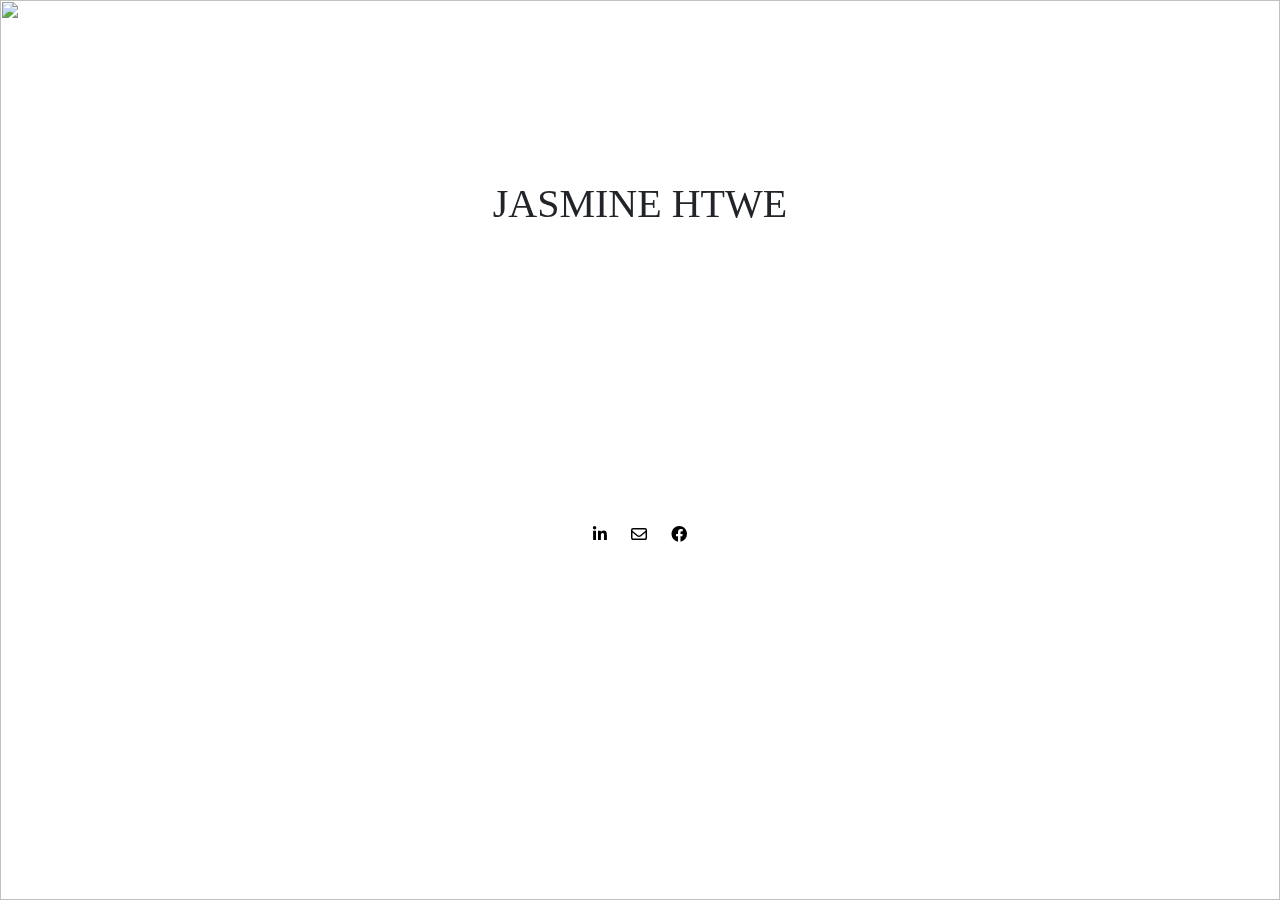
==== index.html @ 96289add "Creating HSDB Portfolio" ====
<!DOCTYPE html>
<html>
<head>
    <meta charset="UTF-8">
    <meta name="viewport" content="width=device-width" initial-scale="1.0">
    <link rel="stylesheet" href="https://cdn.jsdelivr.net/npm/bootstrap@4.3.1/dist/css/bootstrap.min.css" integrity="sha384-ggOyR0iXCbMQv3Xipma34MD+dH/1fQ784/j6cY/iJTQUOhcWr7x9JvoRxT2MZw1T" crossorigin="anonymous">  
    <link rel="stylesheet" href="fontawesome/css/all.min.css">
    <link rel="stylesheet" href="portfolio.css">
</head>
<body>
    <div class="nav-bar">
        <h1 class="home-title">JASMINE HTWE</h1>
        <ul class="list-group">
            <a class="list-group-item borderless" href="about.html" target="_blank">ABOUT ME</a>
            <a class="list-group-item borderless" href="learningExperience.html">LEARNING EXPERIENCE</a>
            <a class="list-group-item borderless" href="academic.html">ACADEMIC</a>
            <a class="list-group-item borderless" href="#">PROJECTS</a>
        </ul>
        <a href="https://www.linkedin.com/"><i class="fa fa-brands fa-linkedin-in"></i></a>
        <a href="https://mail.google.com"><i class="fa fa-regular fa-envelope"></i></a>
        <a href="https://www.facebook.com"><i class="fa fa-brands fa-facebook"></i></a>
    </div>
    <div>
        <img class="mySlides" id="img1" src="images/img1.jpg">
        <img class="mySlides" id="img2" src="images/img2.jpg">
        <img class="mySlides" id="img3" src="images/img3.jpg">
        <img class="mySlides" id="img4" src="images/img4.jpeg">
        <img class="mySlides" id="img5" src="images/img5.jpeg">
    </div>
    <script>
        var myIndex = 0;
        carousel(); 
        
        function carousel(){
            var img_slide = document.getElementsByClassName("mySlides")
            console.log(img_slide) // 5 images
            for(var i = 0; i<img_slide.length; i++){
                img_slide[i].style.display = "none";
                // img_slide[i].style.opacity = 0.5;
            }
            myIndex++; //6
            if(myIndex > img_slide.length) {myIndex= 1}
            img_slide[myIndex-1].style.display = "block";
            setTimeout(carousel,3000);
        }

        var icons = document.querySelectorAll(".fa");
        console.log(icons);
        icons.forEach(icon => {
            icon.addEventListener("mouseover", e=>{
                icons.forEach(othericon =>{
                    if(othericon !== icon){
                        othericon.style.opacity = 0.5;
                    }
                })
            })

            icon.addEventListener("mouseout", e=>{
                icons.forEach(othericon =>{
                    if(othericon !== icon){
                        othericon.style.opacity = 1;
                    }
                })
            })
        })

    </script>
</body>
</html>
---- portfolio.css ----
/*fonts section*/
@font-face {
    font-family: gv;
    src: url(fonts/Great_Vibes/GreatVibes-Regular.ttf);
}

@font-face {
    font-family: lato;
    src: url(fonts/Lato/Lato-Regular.ttf);
}

@font-face {
    font-family: libre;
    src: url(fonts/Libre/LibreBaskerville-Italic.ttf);
}

@font-face {
    font-family: teko;
    src: url(fonts/Teko/Teko-Regular.ttf);
}

/* Index(Home) Section CSS  */
.nav-bar{
    position: absolute;
    top: 20%;
    width: 100%;
    text-align: center;
    z-index: 5;
}

h1.home-title{
    /* color: white; */
    padding-bottom: 3%;
    font-family: 'Times New Roman', Times, serif;
}

a.borderless{
    border: 0;
    text-decoration: none;
    color: white;
    background-color: transparent;
    font-weight: bold;
    padding-bottom: 2%;
}

a.borderless:hover{
    color: yellow;
}

i.fa{
    display: inline-block;
    border-radius: 50%;
    /* box-shadow: 0 0 2px #888; */
    padding: 0.5em 0.6em;
    background-color: white;
    color: black;
}

.mySlides{
    position: fixed;
    /* top: 0; */
    max-width: 100%;
    width: 100%;
    height: 100%;
    /* background: red; */
    animation: fade2 ease 45s infinite;
    animation-delay: 9s;
    /* transition: width .35s ease-in-out; */
    -webkit-animation: fade 45s infinite;
    -webkit-animation-delay: 9s;
}
@keyframes fade{
    0%{opacity: 0;}
    13%{opacity: 1;}
    20%{opacity: 0;}
    93%{opacity: 1;}
    100%{opacity: 0;}
}
@keyframes fade2{
    0%{opacity: 1;}
    100%{opacity: 0;}
}
@-webkit-keyframes fade{
    0%{opacity: 1;}
    13%{opacity: 1;}
    20%{opacity: 0;}
    93%{opacity: 0;}
    100%{opacity: 1;}
}


/* About Section CSS */
.body-margin{
    margin-left: 15%;
    margin-right: 15%;
}

a.about-title{
    display: block;
    padding-top: 2%;
    font-size: 40px;
    color: black;
    text-align: center;
    text-decoration: none;
}

.dropdown:hover .dropdown-menu{
    display: block;
}

.nav-item{
    color: black;
    font-weight:500;
}

.nav-item:hover{
    color: red;
}

.profile{
    margin-top: 4%;
    margin-bottom: 3%;
    width: 100%; 
    height: 650px;
}
.nav-tabs{
    border-bottom: none;
}
.aboutMe{
    padding-right: 10px;
    font-size: 40px;
    font-family: libre;
}

p{
    font-family: libre;
}

.icons .fa{
    display: inline-block;
    border-radius: 50%;
    /* box-shadow: 0 0 2px #888; */
    padding: 0.5em 0.6em;
    background-color: black;
    color: white;
}
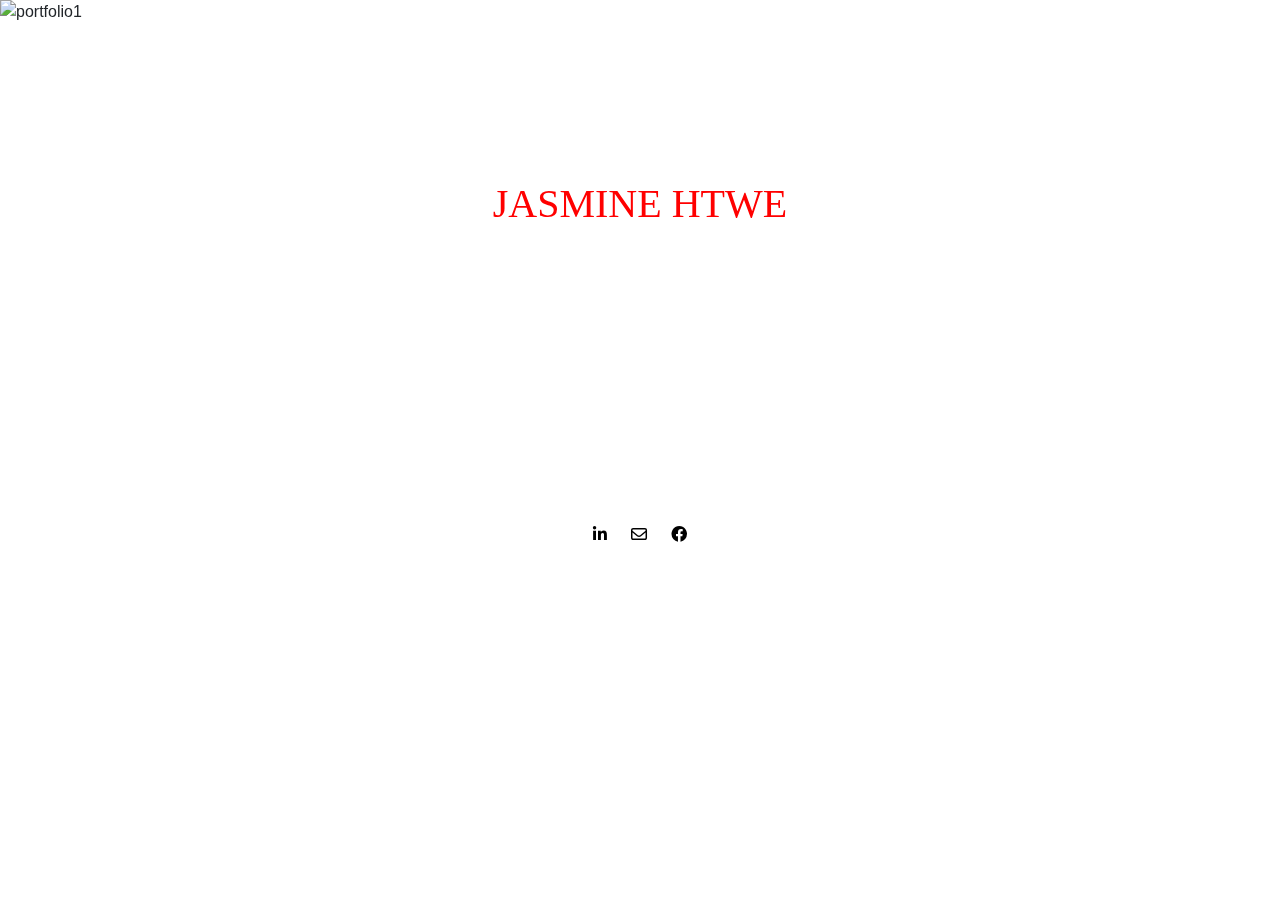
==== commit af516237: "Update Index" ====
--- a/index.html
+++ b/index.html
@@ -21,11 +21,11 @@
         <a href="https://www.facebook.com"><i class="fa fa-brands fa-facebook"></i></a>
     </div>
     <div>
-        <img class="mySlides" id="img1" src="images/img1.jpg">
-        <img class="mySlides" id="img2" src="images/img2.jpg">
-        <img class="mySlides" id="img3" src="images/img3.jpg">
-        <img class="mySlides" id="img4" src="images/img4.jpeg">
-        <img class="mySlides" id="img5" src="images/img5.jpeg">
+        <img class="mySlides" src="images/img1.jpg" alt="portfolio1">
+        <img class="mySlides" src="images/img2.jpg" alt="portfolio2">
+        <img class="mySlides" src="images/img3.jpg" alt="portfolio3">
+        <img class="mySlides" src="images/img4.jpeg" alt="portfolio4">
+        <img class="mySlides" src="images/img5.jpeg" alt="portfolio5">
     </div>
     <script>
         var myIndex = 0;
--- a/portfolio.css
+++ b/portfolio.css
@@ -17,6 +17,41 @@
 @font-face {
     font-family: teko;
     src: url(fonts/Teko/Teko-Regular.ttf);
+}
+
+/* For Responsive Font Size */
+@media screen and (min-width: 769px){
+    h1.home-title{
+      color: red;
+    }
+}
+@media screen and (max-width: 768px){
+    h1.home-title{
+      color: green;
+      font-size: 3em;
+    }
+
+    .list-group-item{
+        font-size: 1.2em;
+    }
+
+    i.fa{
+        margin-top: 0.5em;
+    }
+}
+@media screen and (min-width: 320px) and (max-width: 480px){
+    h1.home-title{
+      color: blue;
+      font-size: 2.5em;
+    }
+    
+    .list-group-item{
+        font-size: 1em;
+    }
+
+    i.fa{
+        margin-top: 0.5em;
+    }
 }
 
 /* Index(Home) Section CSS  */
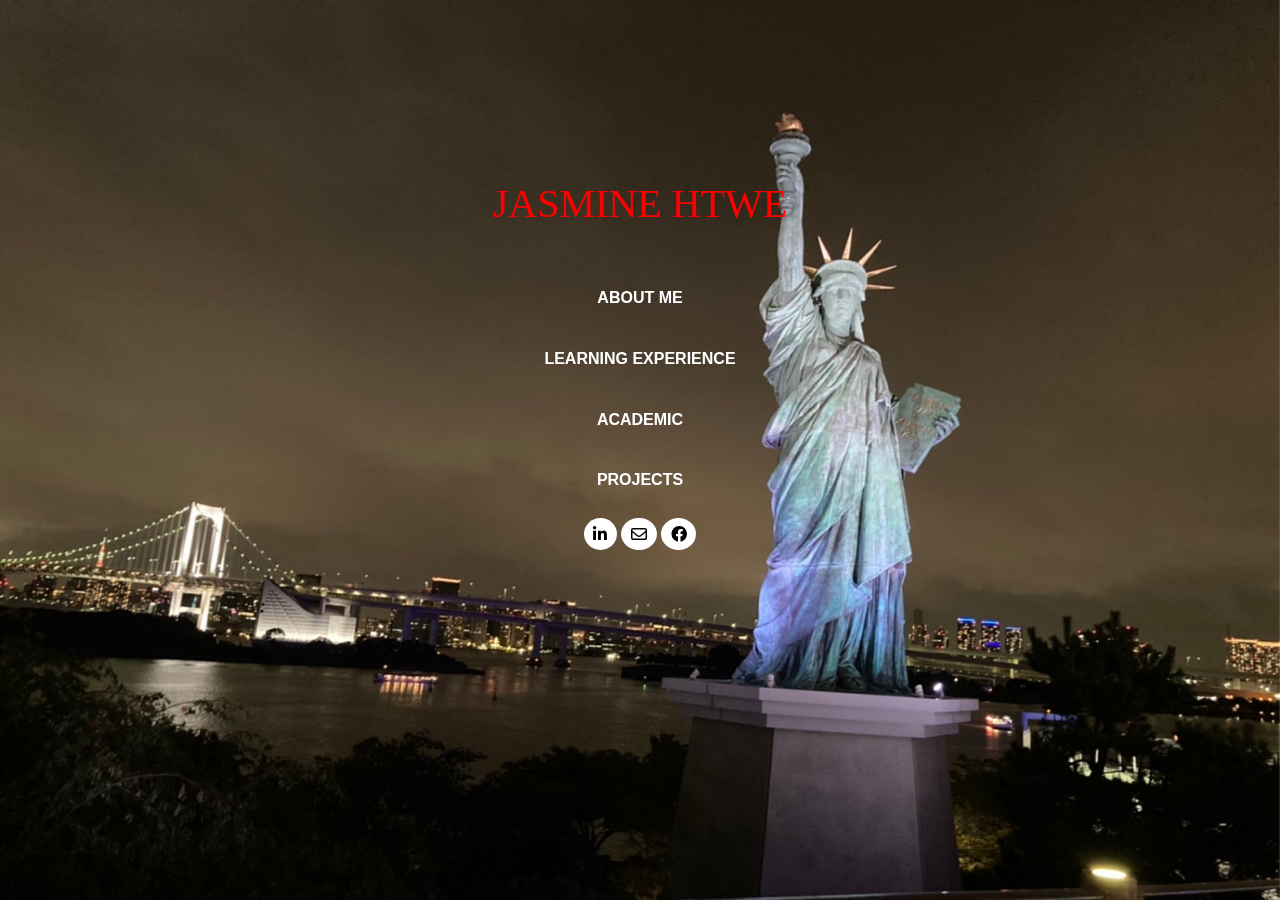
==== commit 7b53c59c: "Update Index and Test File" ====
--- a/index.html
+++ b/index.html
@@ -21,11 +21,11 @@
         <a href="https://www.facebook.com"><i class="fa fa-brands fa-facebook"></i></a>
     </div>
     <div>
-        <img class="mySlides" src="images/img1.jpg" alt="portfolio1">
-        <img class="mySlides" src="images/img2.jpg" alt="portfolio2">
-        <img class="mySlides" src="images/img3.jpg" alt="portfolio3">
-        <img class="mySlides" src="images/img4.jpeg" alt="portfolio4">
-        <img class="mySlides" src="images/img5.jpeg" alt="portfolio5">
+        <img class="mySlides" src="images/img1.JPG" alt="portfolio1">
+        <img class="mySlides" src="images/img2.JPG" alt="portfolio2">
+        <img class="mySlides" src="images/img3.JPG" alt="portfolio3">
+        <img class="mySlides" src="images/img4.JPEG" alt="portfolio4">
+        <img class="mySlides" src="images/img5.JPEG" alt="portfolio5">
     </div>
     <script>
         var myIndex = 0;
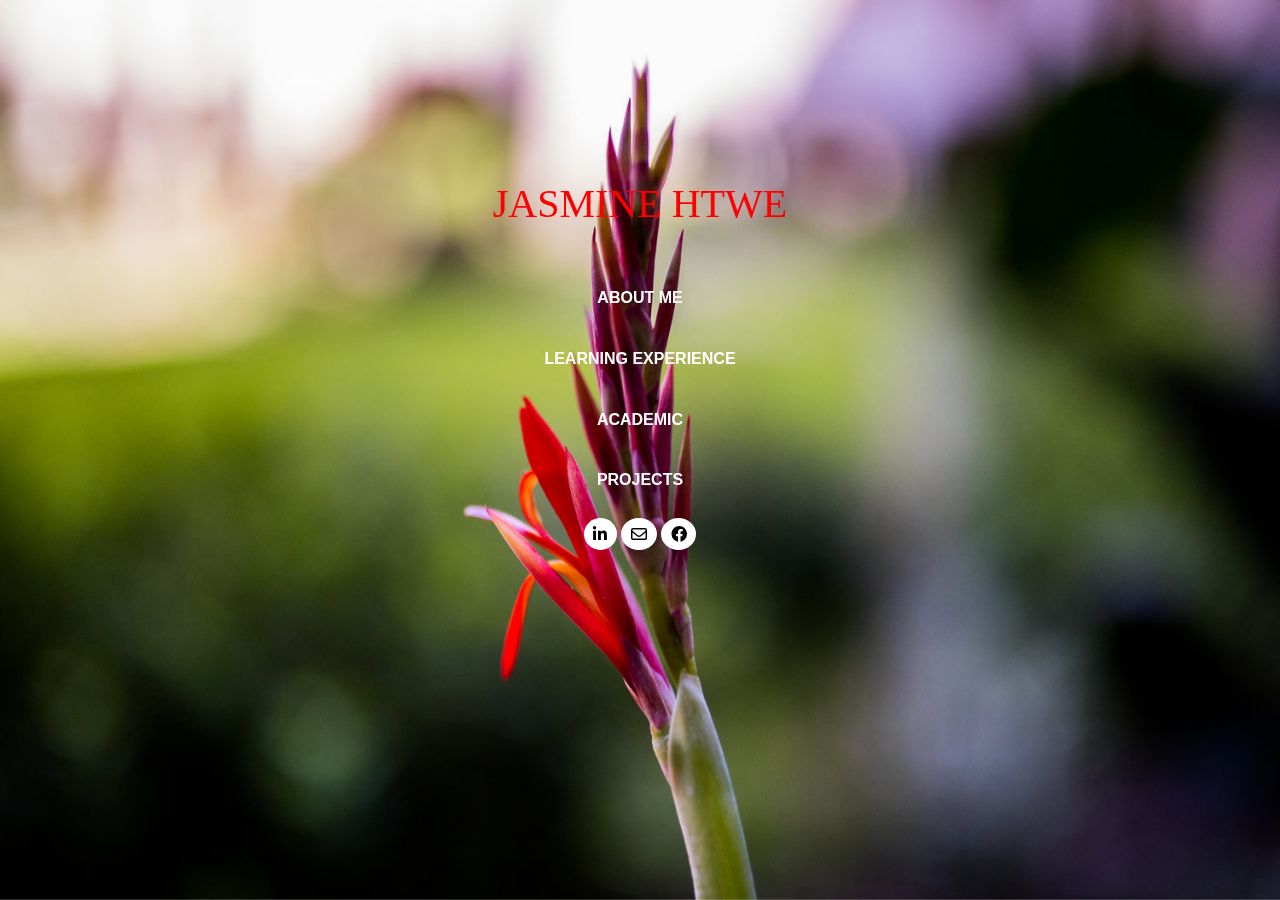
==== commit 5a59d3d1: "Update Index" ====
--- a/index.html
+++ b/index.html
@@ -21,11 +21,11 @@
         <a href="https://www.facebook.com"><i class="fa fa-brands fa-facebook"></i></a>
     </div>
     <div>
-        <img class="mySlides" src="images/img1.JPG" alt="portfolio1">
-        <img class="mySlides" src="images/img2.JPG" alt="portfolio2">
-        <img class="mySlides" src="images/img3.JPG" alt="portfolio3">
-        <img class="mySlides" src="images/img4.JPEG" alt="portfolio4">
-        <img class="mySlides" src="images/img5.JPEG" alt="portfolio5">
+        <img class="mySlides" src="images/1.jpg" alt="portfolio1">
+        <img class="mySlides" src="images/2.jpg" alt="portfolio2">
+        <img class="mySlides" src="images/3.jpg" alt="portfolio3">
+        <img class="mySlides" src="images/4.jpg" alt="portfolio4">
+        <img class="mySlides" src="images/5.jpg" alt="portfolio5">
     </div>
     <script>
         var myIndex = 0;
